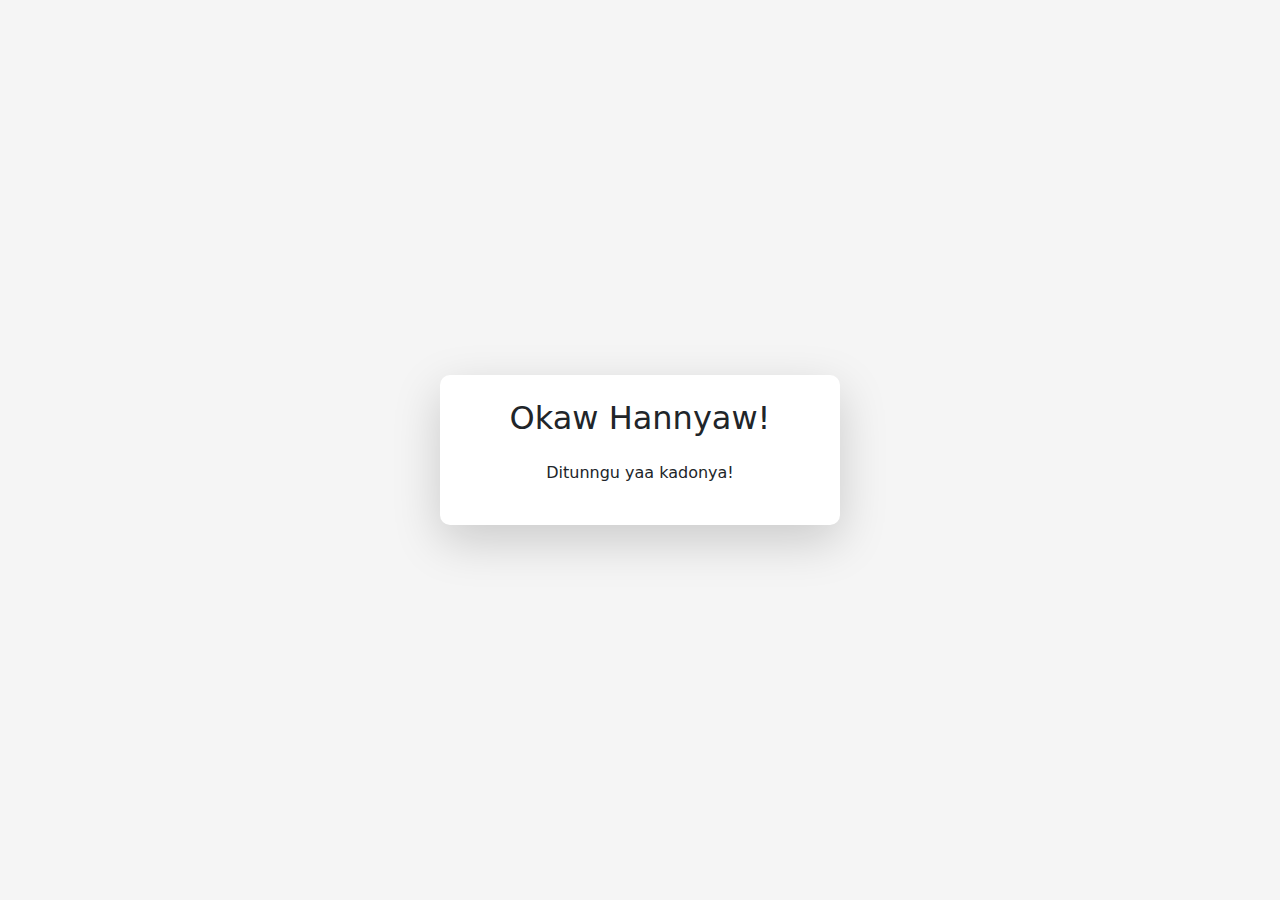
==== thankyou.html @ 41ca2ece "first commit" ====
<!DOCTYPE html>
<html lang="en">
<head>
    <meta charset="UTF-8">
    <meta name="viewport" content="width=device-width, initial-scale=1.0">
    <title>Thank You</title>
    <!-- Bootstrap CSS -->
    <link href="https://cdn.jsdelivr.net/npm/bootstrap@5.3.0-alpha1/dist/css/bootstrap.min.css" rel="stylesheet">
    <link rel="stylesheet" href="styles.css">
</head>
<body>
    <!-- Thank You Section -->
    <div class="container d-flex justify-content-center align-items-center min-vh-100">
        <div class="card p-4 shadow-lg">
            <h2 class="text-center mb-4">Okaw Hannyaw!</h2>
            <p class="text-center">Ditunngu yaa kadonya!</p>
        </div>
    </div>
</body>
</html>
---- styles.css ----
body {
    background-color: #f5f5f5;
}

.card {
    width: 100%;
    max-width: 400px;
    border-radius: 10px;
    border: none;
}

input.form-control {
    border-radius: 8px;
}

button {
    border-radius: 8px;
}

@media (max-width: 768px) {
    .card {
        margin: 10px;
    }
}
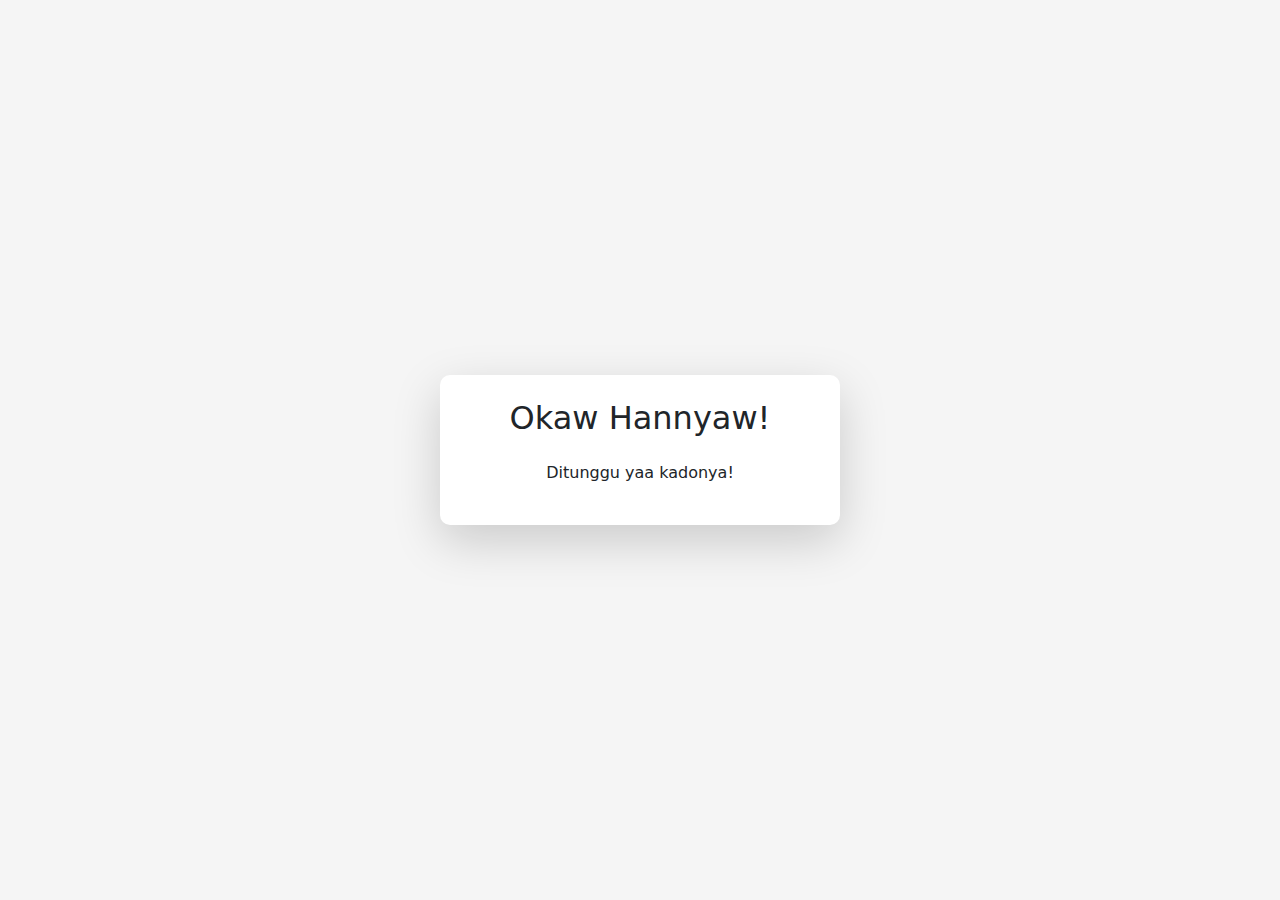
==== commit b8e0006c: "thank you page" ====
--- a/thankyou.html
+++ b/thankyou.html
@@ -13,7 +13,7 @@
     <div class="container d-flex justify-content-center align-items-center min-vh-100">
         <div class="card p-4 shadow-lg">
             <h2 class="text-center mb-4">Okaw Hannyaw!</h2>
-            <p class="text-center">Ditunngu yaa kadonya!</p>
+            <p class="text-center">Ditunggu yaa kadonya!</p>
         </div>
     </div>
 </body>
